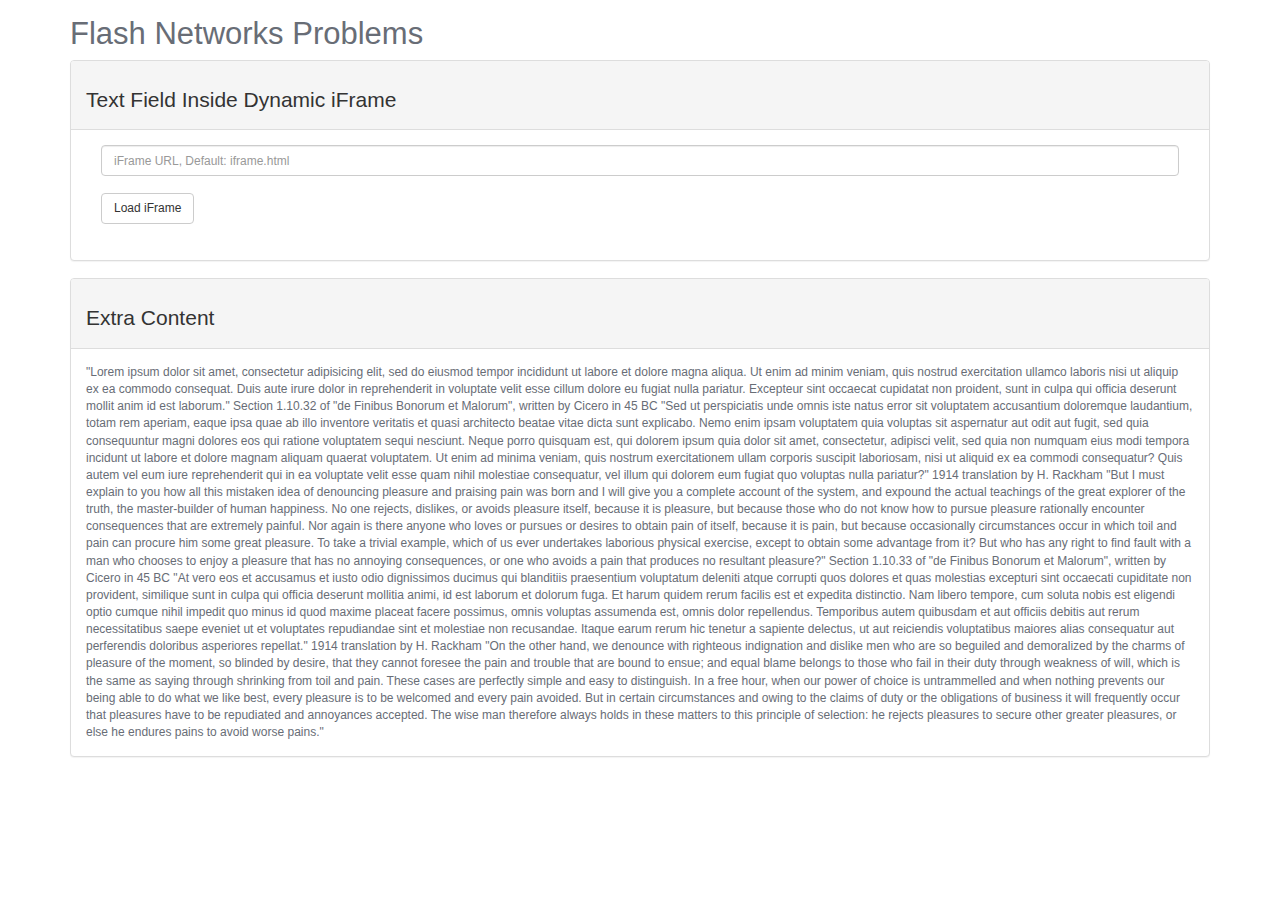
==== index.html @ 38187f48 "dasd" ====
﻿<!DOCTYPE html>
<html xmlns="http://www.w3.org/1999/xhtml">
<head>
    <title></title>
    <meta name="viewport" content="width=device-width, initial-scale=1.0, maximum-scale=1.0, user-scalable=no" />
    <link href="bootstrap/css/bootstrap.min.css" rel="stylesheet" />
    <script src="//ajax.googleapis.com/ajax/libs/jquery/1.10.2/jquery.min.js"></script>
    <script src="bootstrap/js/bootstrap.min.js"></script>
    <script>
        $(function () {

            $("#iframebtn").click(loadIframe)
        });

        function loadIframe(e)
        {
            var url = $("#iframesrc").val().length > 0 ? $("#iframesrc").val() : 'iframe.html';
            var iframe = $("<iframe height='500' class='col-xs-12' style='border:1px #ccc solid'/>");
            iframe.attr("src", url);
            $("#iframeholder").html(iframe)
        }
    </script>
</head>
<body>
    <div class="container">
        <h1>Flash Networks Problems</h1>
        <div class="panel panel-default">
            <div class="panel-heading">
                <h3>Text Field Inside Dynamic iFrame</h3>
            </div>
            <div class="panel-body">
                <div class="col-xs-12">
                    <input type="text" id="iframesrc" class="form-control" placeholder="iFrame URL, Default: iframe.html" />
                    <br/>
                    <a class="btn btn-default" id="iframebtn">Load iFrame</a>
                </div>
                <div class="col-xs-12 clearfix" style="margin-top:20px;" id="iframeholder">
                </div>
            </div>
        </div>
        <div class="panel panel-default">
            <div class="panel-heading">
                <h3>Extra Content</h3>
            </div>
            <div class="panel-body">
                "Lorem ipsum dolor sit amet, consectetur adipisicing elit, sed do eiusmod tempor incididunt ut labore et dolore magna aliqua. Ut enim ad minim veniam, quis nostrud exercitation ullamco laboris nisi ut aliquip ex ea commodo consequat. Duis aute irure dolor in reprehenderit in voluptate velit esse cillum dolore eu fugiat nulla pariatur. Excepteur sint occaecat cupidatat non proident, sunt in culpa qui officia deserunt mollit anim id est laborum."
                Section 1.10.32 of "de Finibus Bonorum et Malorum", written by Cicero in 45 BC
                "Sed ut perspiciatis unde omnis iste natus error sit voluptatem accusantium doloremque laudantium, totam rem aperiam, eaque ipsa quae ab illo inventore veritatis et quasi architecto beatae vitae dicta sunt explicabo. Nemo enim ipsam voluptatem quia voluptas sit aspernatur aut odit aut fugit, sed quia consequuntur magni dolores eos qui ratione voluptatem sequi nesciunt. Neque porro quisquam est, qui dolorem ipsum quia dolor sit amet, consectetur, adipisci velit, sed quia non numquam eius modi tempora incidunt ut labore et dolore magnam aliquam quaerat voluptatem. Ut enim ad minima veniam, quis nostrum exercitationem ullam corporis suscipit laboriosam, nisi ut aliquid ex ea commodi consequatur? Quis autem vel eum iure reprehenderit qui in ea voluptate velit esse quam nihil molestiae consequatur, vel illum qui dolorem eum fugiat quo voluptas nulla pariatur?"
                1914 translation by H. Rackham
                "But I must explain to you how all this mistaken idea of denouncing pleasure and praising pain was born and I will give you a complete account of the system, and expound the actual teachings of the great explorer of the truth, the master-builder of human happiness. No one rejects, dislikes, or avoids pleasure itself, because it is pleasure, but because those who do not know how to pursue pleasure rationally encounter consequences that are extremely painful. Nor again is there anyone who loves or pursues or desires to obtain pain of itself, because it is pain, but because occasionally circumstances occur in which toil and pain can procure him some great pleasure. To take a trivial example, which of us ever undertakes laborious physical exercise, except to obtain some advantage from it? But who has any right to find fault with a man who chooses to enjoy a pleasure that has no annoying consequences, or one who avoids a pain that produces no resultant pleasure?"
                Section 1.10.33 of "de Finibus Bonorum et Malorum", written by Cicero in 45 BC
                "At vero eos et accusamus et iusto odio dignissimos ducimus qui blanditiis praesentium voluptatum deleniti atque corrupti quos dolores et quas molestias excepturi sint occaecati cupiditate non provident, similique sunt in culpa qui officia deserunt mollitia animi, id est laborum et dolorum fuga. Et harum quidem rerum facilis est et expedita distinctio. Nam libero tempore, cum soluta nobis est eligendi optio cumque nihil impedit quo minus id quod maxime placeat facere possimus, omnis voluptas assumenda est, omnis dolor repellendus. Temporibus autem quibusdam et aut officiis debitis aut rerum necessitatibus saepe eveniet ut et voluptates repudiandae sint et molestiae non recusandae. Itaque earum rerum hic tenetur a sapiente delectus, ut aut reiciendis voluptatibus maiores alias consequatur aut perferendis doloribus asperiores repellat."
                1914 translation by H. Rackham
                "On the other hand, we denounce with righteous indignation and dislike men who are so beguiled and demoralized by the charms of pleasure of the moment, so blinded by desire, that they cannot foresee the pain and trouble that are bound to ensue; and equal blame belongs to those who fail in their duty through weakness of will, which is the same as saying through shrinking from toil and pain. These cases are perfectly simple and easy to distinguish. In a free hour, when our power of choice is untrammelled and when nothing prevents our being able to do what we like best, every pleasure is to be welcomed and every pain avoided. But in certain circumstances and owing to the claims of duty or the obligations of business it will frequently occur that pleasures have to be repudiated and annoyances accepted. The wise man therefore always holds in these matters to this principle of selection: he rejects pleasures to secure other greater pleasures, or else he endures pains to avoid worse pains."
            </div>
        </div>
    </div>
</body>
</html>
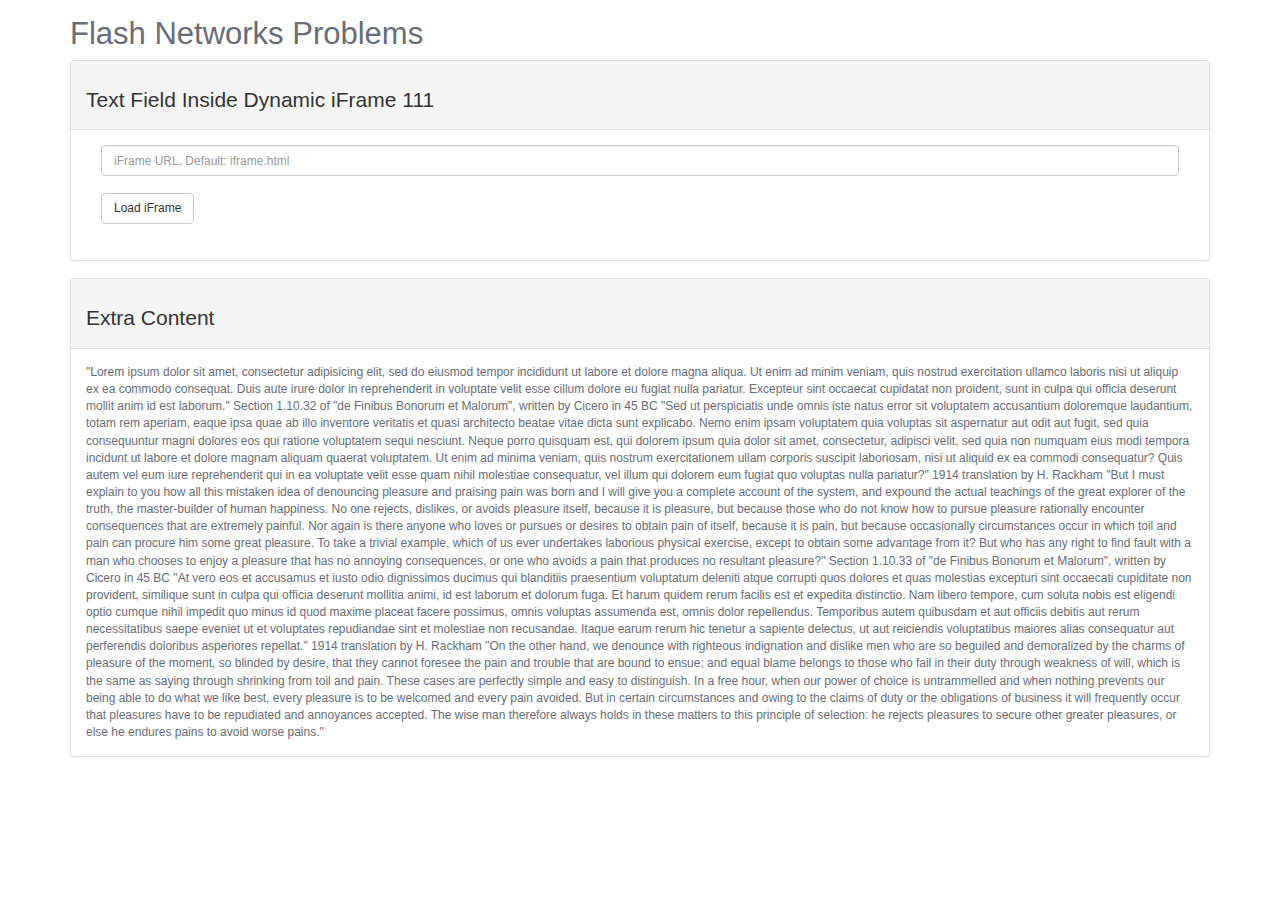
==== commit 7c736e8b: "sfsdf" ====
--- a/index.html
+++ b/index.html
@@ -26,7 +26,7 @@
         <h1>Flash Networks Problems</h1>
         <div class="panel panel-default">
             <div class="panel-heading">
-                <h3>Text Field Inside Dynamic iFrame</h3>
+                <h3>Text Field Inside Dynamic iFrame 111</h3>
             </div>
             <div class="panel-body">
                 <div class="col-xs-12">
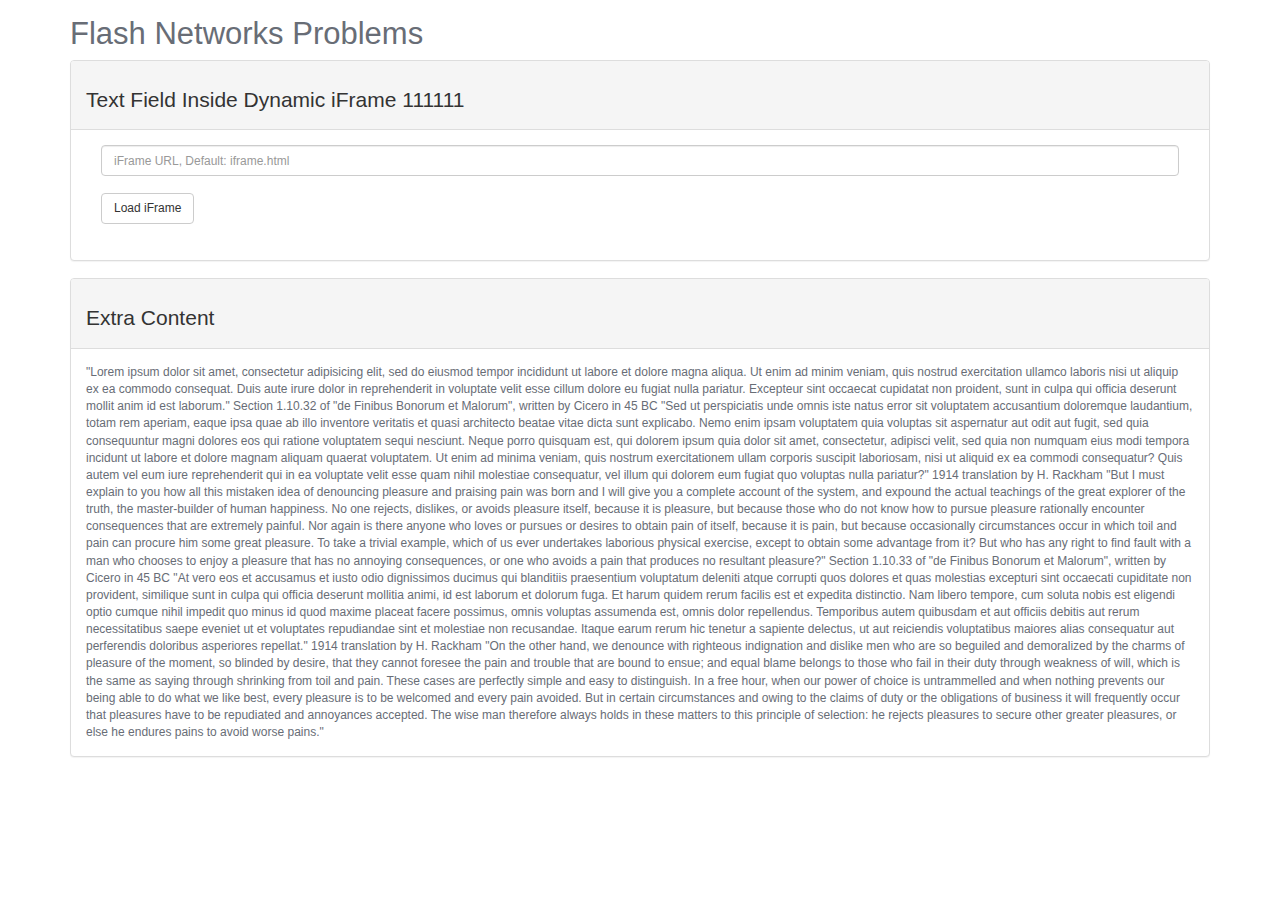
==== commit 9791a570: "3453453" ====
--- a/index.html
+++ b/index.html
@@ -26,7 +26,7 @@
         <h1>Flash Networks Problems</h1>
         <div class="panel panel-default">
             <div class="panel-heading">
-                <h3>Text Field Inside Dynamic iFrame 111</h3>
+                <h3>Text Field Inside Dynamic iFrame 111111</h3>
             </div>
             <div class="panel-body">
                 <div class="col-xs-12">
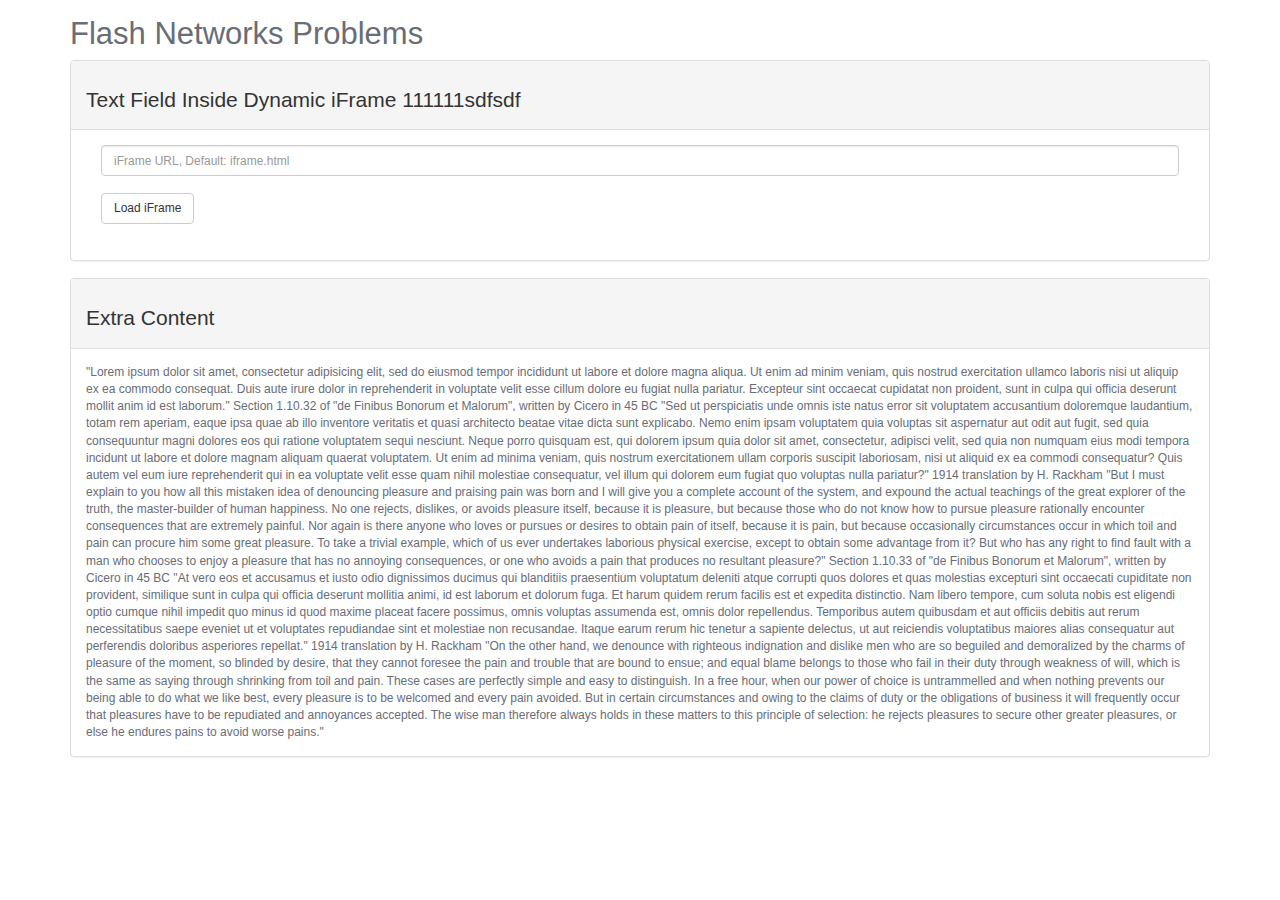
==== commit 92c2625e: "11111" ====
--- a/index.html
+++ b/index.html
@@ -26,7 +26,7 @@
         <h1>Flash Networks Problems</h1>
         <div class="panel panel-default">
             <div class="panel-heading">
-                <h3>Text Field Inside Dynamic iFrame 111111</h3>
+                <h3>Text Field Inside Dynamic iFrame 111111sdfsdf</h3>
             </div>
             <div class="panel-body">
                 <div class="col-xs-12">
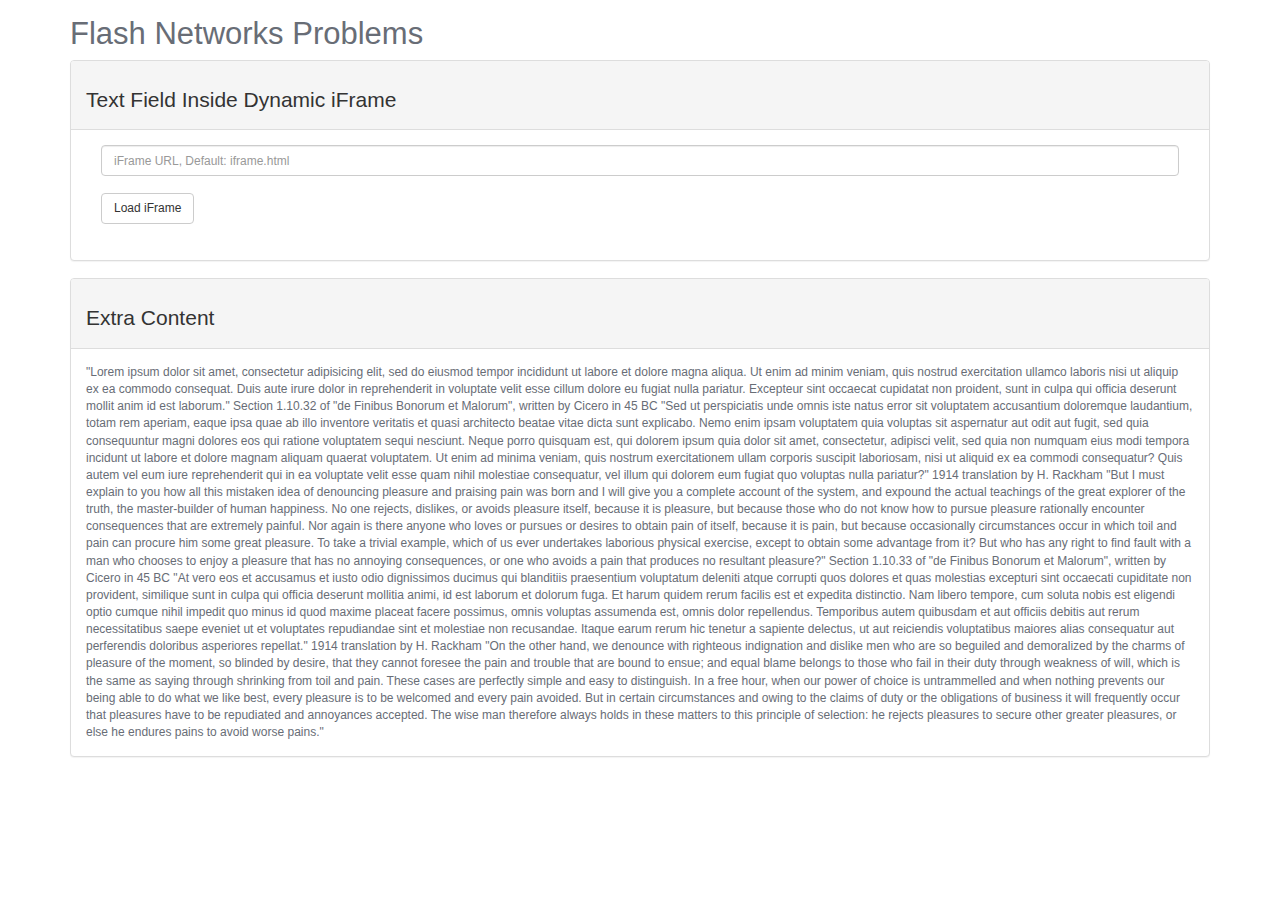
==== commit de0a54fd: "Update index.html" ====
--- a/index.html
+++ b/index.html
@@ -26,7 +26,7 @@
         <h1>Flash Networks Problems</h1>
         <div class="panel panel-default">
             <div class="panel-heading">
-                <h3>Text Field Inside Dynamic iFrame 111111sdfsdf</h3>
+                <h3>Text Field Inside Dynamic iFrame</h3>
             </div>
             <div class="panel-body">
                 <div class="col-xs-12">
